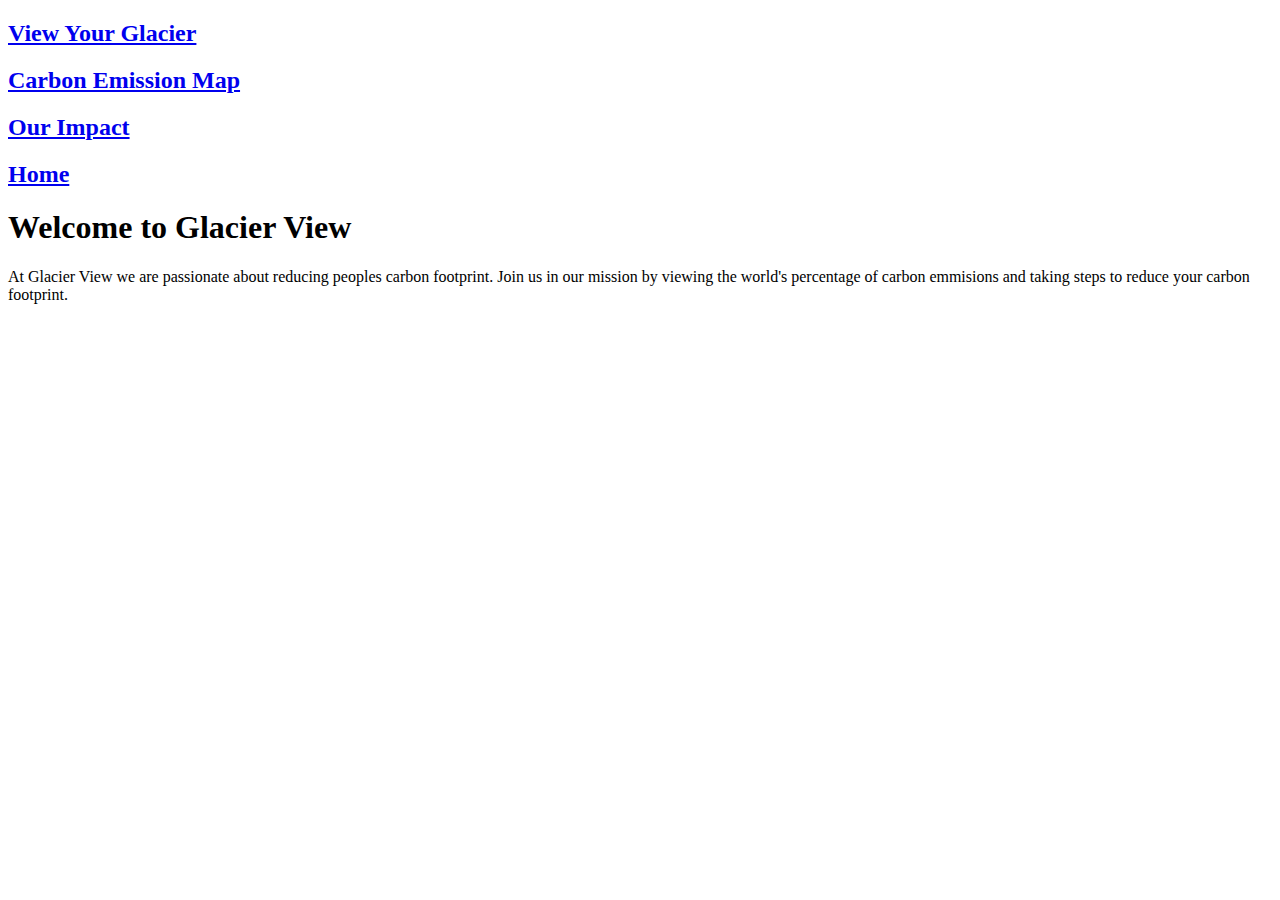
==== index.html @ 9243196e "Update index.html" ====
<!DOCTYPE html>
<html lang="en">
<meta charset="UTF-8">
<title>Glacier View</title>
<meta name="viewport" content="width=device-width,initial-scale=1">
<link rel="stylesheet" href="style.css">
<style>
</style>
<script src="app.js"></script>
<head>
</head>
<body>

<div class="NavBar">
    <h2><a href="YourGlacier.html">View Your Glacier</a href></h2>
    <h2><a href="CarbonEmissionMap.html">Carbon Emission Map</a href></h2>
    <h2><a href="OurImpact.html">Our Impact</a href></h2>
    <h2><a href="index.html">Home</a href></h2>
</div>

<div class="Main">
 <h1>Welcome to Glacier View</h1>
 <p>At Glacier View we are passionate about reducing peoples carbon footprint. Join us in our mission by viewing the world's percentage of carbon emmisions and taking steps to reduce your carbon footprint.</p>
</div>

</body>
</html>
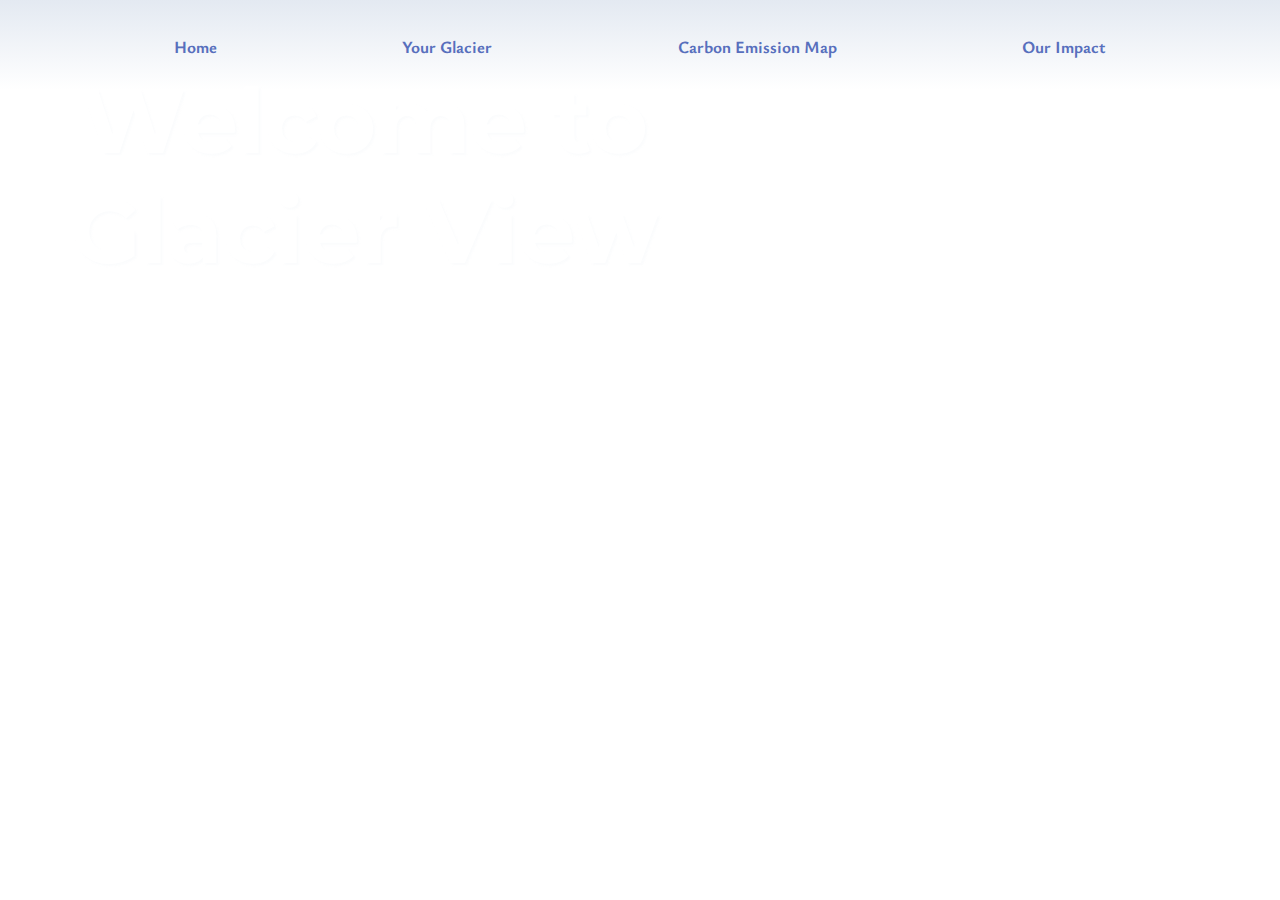
==== commit 2eab8347: "Front page video" ====
--- a/index.html
+++ b/index.html
@@ -1,27 +1,31 @@
 <!DOCTYPE html>
 <html lang="en">
-<meta charset="UTF-8">
-<title>Glacier View</title>
-<meta name="viewport" content="width=device-width,initial-scale=1">
-<link rel="stylesheet" href="style.css">
-<style>
-</style>
-<script src="app.js"></script>
 <head>
+    <meta charset="UTF-8">
+    <title>Glacier View</title>
+    <meta name="viewport" content="width=device-width, initial-scale=1">
+    <link rel="stylesheet" href="style.css">
+    <script src="app.js"></script>
 </head>
 <body>
 
-<div class="NavBar">
-    <h2><a href="YourGlacier.html">View Your Glacier</a href></h2>
-    <h2><a href="CarbonEmissionMap.html">Carbon Emission Map</a href></h2>
-    <h2><a href="OurImpact.html">Our Impact</a href></h2>
-    <h2><a href="index.html">Home</a href></h2>
+<div class="homeVideo">
+    <video autoplay muted loop>
+        <source src="videos/homeVideo.mp4" type="video/mp4">
+        Your browser does not support the video tag.
+    </video>
+    <div class="overlay">
+        <h1>Welcome to Glacier View</h1>
+        <p>At Glacier View, we are passionate about reducing people's carbon footprint. Join us in our mission by viewing the world's percentage of carbon emissions and taking steps to reduce your carbon footprint.</p>
+    </div>
 </div>
 
-<div class="Main">
- <h1>Welcome to Glacier View</h1>
- <p>At Glacier View we are passionate about reducing peoples carbon footprint. Join us in our mission by viewing the world's percentage of carbon emmisions and taking steps to reduce your carbon footprint.</p>
+<div class="mainNavBar">
+    <h2><a href="index.html">Home</a></h2>
+    <h2><a href="YourGlacier.html">Your Glacier</a></h2>
+    <h2><a href="CarbonEmissionMap.html">Carbon Emission Map</a></h2>
+    <h2><a href="OurImpact.html">Our Impact</a></h2>
 </div>
 
 </body>
-</html>
+</html>--- a/style.css
+++ b/style.css
@@ -0,0 +1,127 @@
+* {
+    margin: 0;
+    padding: 0;
+    box-sizing: border-box;
+}
+
+@font-face {
+    font-family: 'Montserrat';
+    src: url('fonts/Montserrat.ttf');
+}
+
+@font-face {
+    font-family: 'YO';
+    src: url('fonts/YO.ttf');
+}
+
+body {
+    color: white;
+    font-family: Arial, sans-serif;
+}
+
+h1 {
+    color: #1b2a5a;
+    font-family: "Montserrat";
+    text-align: center;
+    padding-top: 1%;
+}
+
+p {
+    color: #1b2a5a;
+    font-family: "YO";
+    text-align: center;
+}
+
+.homeVideo {
+    position: relative;
+    width: 100%;
+}
+
+.homeVideo video {
+    width: 100%;
+    height: 100%;
+    object-fit: cover;
+    display: block;
+}
+
+.NavBar {
+  padding: 1.5%;
+  display: flex;
+  justify-content: center;
+  align-content: center;
+  gap: 12%;
+  width: 100%;
+  background-color: #dae2ed;
+}
+
+.mainNavBar {
+    display: flex;
+    justify-content: center;
+    align-items: center;
+    gap: 12%;
+    width: 100%;
+    height: 10%;
+    background: linear-gradient(to bottom, rgba(218, 226, 237, 0.75), rgba(218, 226, 237, 0));
+    position: absolute;
+    top: 0%;
+    left: 0%;
+}
+
+.mainNavBar a {
+    color: #576fbd;
+    font-family: "YO";
+    text-align: center;
+    padding: 14px 16px;
+    text-decoration: none;
+    font-size: 17px;
+}
+
+.mainNavBar a:hover {
+    color: #1b2a5a;
+}
+
+.mainNavBar a:target {
+    color: white;
+}
+
+.NavBar a {
+    color: #576fbd;
+    font-family: "YO";
+    text-align: center;
+    padding: 14px 16px;
+    text-decoration: none;
+    font-size: 17px;
+}
+
+.NavBar a:hover {
+    color: #1b2a5a;
+}
+
+.NavBar a:target {
+    color: white;
+}
+
+.overlay {
+    position: absolute;
+    top: 40%;
+    left: 5%;
+    width: 80%;
+    max-width: 600px;
+    text-align: left;
+    color: white;
+    z-index: 5;
+}
+
+.overlay h1 {
+    font-size: 90px;
+    text-shadow: 2px 2px 2px rgba(218, 226, 237, 0.10);
+    color: white;
+}
+
+.overlay p {
+    padding-left: 3%;
+    padding-top: 2%;
+    font-size: 17px;
+    color: white;
+    text-align: left;
+}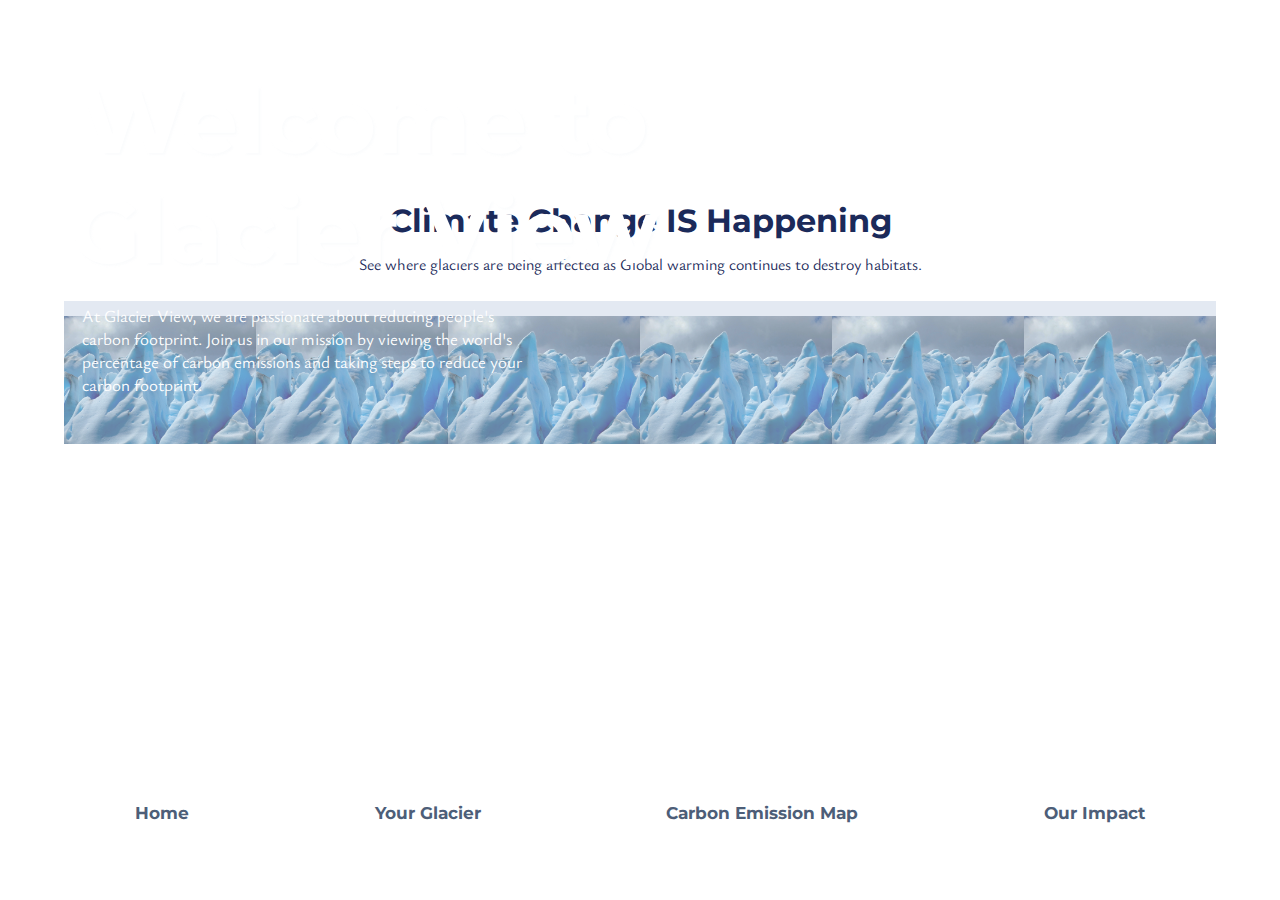
==== commit 89cf47f7: "Slideshow added" ====
--- a/index.html
+++ b/index.html
@@ -27,5 +27,72 @@
     <h2><a href="OurImpact.html">Our Impact</a></h2>
 </div>
 
+<h1 style="padding-top: 4%">Climate Change IS Happening</h1>
+<p>See where glaciers are being affected as Global warming continues to destroy habitats.</p>
+
+<div class="container">
+  <!-- Full-width images with number text -->
+  <div class="mySlides">
+    <div class="numbertext">1 / 6</div>
+      <img src="images/img1.jpg" style="width:100%">
+  </div>
+
+  <div class="mySlides">
+    <div class="numbertext">2 / 6</div>
+      <img src="images/img1.jpg" style="width:100%">
+  </div>
+
+  <div class="mySlides">
+    <div class="numbertext">3 / 6</div>
+      <img src="images/img1.jpg" style="width:100%">
+  </div>
+
+  <div class="mySlides">
+    <div class="numbertext">4 / 6</div>
+      <img src="images/img1.jpg" style="width:100%">
+  </div>
+
+  <div class="mySlides">
+    <div class="numbertext">5 / 6</div>
+      <img src="images/img1.jpg" style="width:100%">
+  </div>
+
+  <div class="mySlides">
+    <div class="numbertext">6 / 6</div>
+      <img src="images/img1.jpg" style="width:100%">
+  </div>
+
+  <!-- Next and previous buttons -->
+  <a class="prev" onclick="plusSlides(-1)">&#10094;</a>
+  <a class="next" onclick="plusSlides(1)">&#10095;</a>
+
+  <!-- Image text -->
+  <div class="caption-container">
+    <p id="caption"></p>
+  </div>
+
+  <!-- Thumbnail images -->
+  <div class="row">
+    <div class="column">
+      <img class="demo cursor" src="images/img1.jpg" style="width:100%" onclick="currentSlide(1)" alt="The Woods">
+    </div>
+    <div class="column">
+      <img class="demo cursor" src="images/img1.jpg" style="width:100%" onclick="currentSlide(2)" alt="Cinque Terre">
+    </div>
+    <div class="column">
+      <img class="demo cursor" src="images/img1.jpg" style="width:100%" onclick="currentSlide(3)" alt="Mountains and fjords">
+    </div>
+    <div class="column">
+      <img class="demo cursor" src="images/img1.jpg" style="width:100%" onclick="currentSlide(4)" alt="Northern Lights">
+    </div>
+    <div class="column">
+      <img class="demo cursor" src="images/img1.jpg" style="width:100%" onclick="currentSlide(5)" alt="Nature and sunrise">
+    </div>
+    <div class="column">
+      <img class="demo cursor" src="images/img1.jpg" style="width:100%" onclick="currentSlide(6)" alt="Snowy Mountains">
+    </div>
+  </div>
+</div>
+
 </body>
 </html>--- a/style.css
+++ b/style.css
@@ -24,12 +24,16 @@
     font-family: "Montserrat";
     text-align: center;
     padding-top: 1%;
+    padding-bottom: 1%;
 }
 
 p {
     color: #1b2a5a;
     font-family: "YO";
     text-align: center;
+    padding-left: 20%;
+    padding-right: 20%;
+    padding-bottom: 1%;
 }
 
 .homeVideo {
@@ -51,7 +55,7 @@
   align-content: center;
   gap: 12%;
   width: 100%;
-  background-color: #dae2ed;
+  background: linear-gradient(to bottom, rgba(218, 226, 237, 0.75), rgba(218, 226, 237, 0.1));
 }
 
 .mainNavBar {
@@ -60,16 +64,16 @@
     align-items: center;
     gap: 12%;
     width: 100%;
-    height: 10%;
-    background: linear-gradient(to bottom, rgba(218, 226, 237, 0.75), rgba(218, 226, 237, 0));
+    height: 12%;
+    background: linear-gradient(to bottom, rgba(255, 255, 255, 0), rgba(255, 255, 255, 1));
     position: absolute;
-    top: 0%;
+    top: 757px;
     left: 0%;
 }
 
 .mainNavBar a {
-    color: #576fbd;
-    font-family: "YO";
+    color: #4d5e78;
+    font-family: "Montserrat";
     text-align: center;
     padding: 14px 16px;
     text-decoration: none;
@@ -85,8 +89,8 @@
 }
 
 .NavBar a {
-    color: #576fbd;
-    font-family: "YO";
+    color: #4d5e78;
+    font-family: "Montserrat";
     text-align: center;
     padding: 14px 16px;
     text-decoration: none;
@@ -124,4 +128,97 @@
     font-size: 17px;
     color: white;
     text-align: left;
-}+}
+
+.form {
+   padding-top: 1%; 
+}
+
+* {
+  box-sizing: border-box;
+}
+
+/* Position the image container (needed to position the left and right arrows) */
+.container {
+  position: relative;
+  padding: 5%;
+  padding-top: 1%;
+}
+
+/* Hide the images by default */
+.mySlides {
+  display: none;
+}
+
+/* Add a pointer when hovering over the thumbnail images */
+.cursor {
+  cursor: pointer;
+}
+
+/* Next & previous buttons */
+.prev,
+.next {
+  cursor: pointer;
+  position: absolute;
+  top: 40%;
+  width: auto;
+  padding: 16px;
+  margin-top: -50px;
+  color: white;
+  font-weight: bold;
+  font-size: 20px;
+  border-radius: 0 3px 3px 0;
+  user-select: none;
+  -webkit-user-select: none;
+}
+
+/* Position the "next button" to the right */
+.next {
+  right: 0;
+  border-radius: 3px 0 0 3px;
+}
+
+/* On hover, add a black background color with a little bit see-through */
+.prev:hover,
+.next:hover {
+  background-color: rgba(0, 0, 0, 0.8);
+}
+
+/* Number text (1/3 etc) */
+.numbertext {
+  color: #f2f2f2;
+  font-size: 12px;
+  padding: 8px 12px;
+  position: absolute;
+  top: 0;
+}
+
+/* Container for image text */
+.caption-container {
+  text-align: center;
+  background-color: rgba(218, 226, 237, 0.75);
+  padding: 2px 16px;
+  color: white;
+}
+
+.row:after {
+  content: "";
+  display: table;
+  clear: both;
+}
+
+/* Six columns side by side */
+.column {
+  float: left;
+  width: 16.66%;
+}
+
+/* Add a transparency effect for thumnbail images */
+.demo {
+  opacity: 0.6;
+}
+
+.active,
+.demo:hover {
+  opacity: 1;
+}
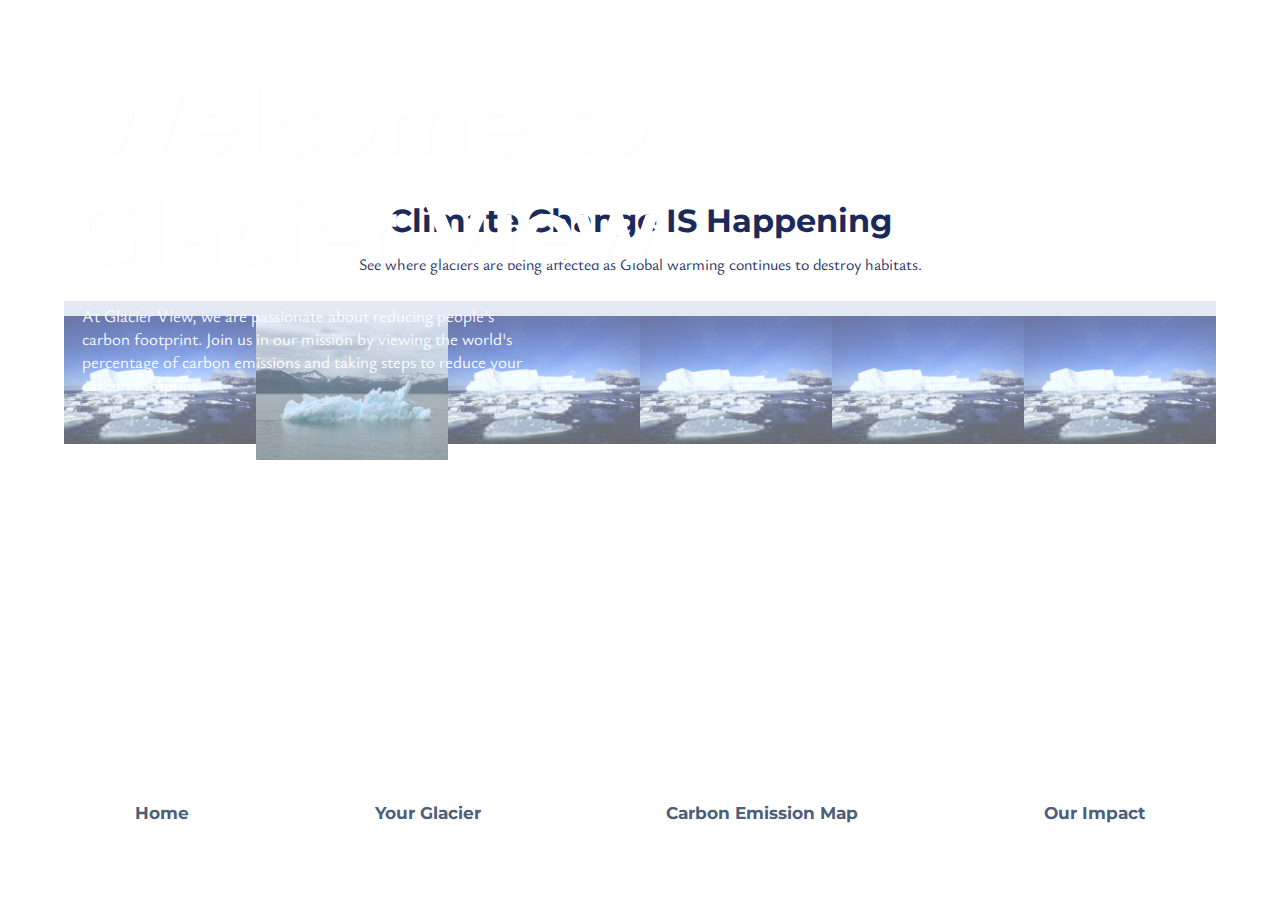
==== commit 8a7d111c: "slideshow" ====
--- a/index.html
+++ b/index.html
@@ -31,53 +31,43 @@
 <p>See where glaciers are being affected as Global warming continues to destroy habitats.</p>
 
 <div class="container">
-  <!-- Full-width images with number text -->
   <div class="mySlides">
-    <div class="numbertext">1 / 6</div>
       <img src="images/img1.jpg" style="width:100%">
   </div>
 
   <div class="mySlides">
-    <div class="numbertext">2 / 6</div>
-      <img src="images/img1.jpg" style="width:100%">
+      <img src="images/img2.jpg" style="width:100%">
   </div>
 
   <div class="mySlides">
-    <div class="numbertext">3 / 6</div>
-      <img src="images/img1.jpg" style="width:100%">
+      <img src="images/img3.jpg" style="width:100%">
   </div>
 
   <div class="mySlides">
-    <div class="numbertext">4 / 6</div>
-      <img src="images/img1.jpg" style="width:100%">
+      <img src="images/img4.jpg" style="width:100%">
   </div>
 
   <div class="mySlides">
-    <div class="numbertext">5 / 6</div>
-      <img src="images/img1.jpg" style="width:100%">
+      <img src="images/img5.jpg" style="width:100%">
   </div>
 
   <div class="mySlides">
-    <div class="numbertext">6 / 6</div>
-      <img src="images/img1.jpg" style="width:100%">
+      <img src="images/img6.jpg" style="width:100%">
   </div>
 
-  <!-- Next and previous buttons -->
   <a class="prev" onclick="plusSlides(-1)">&#10094;</a>
   <a class="next" onclick="plusSlides(1)">&#10095;</a>
 
-  <!-- Image text -->
   <div class="caption-container">
     <p id="caption"></p>
   </div>
 
-  <!-- Thumbnail images -->
   <div class="row">
     <div class="column">
-      <img class="demo cursor" src="images/img1.jpg" style="width:100%" onclick="currentSlide(1)" alt="The Woods">
+      <img class="demo cursor" src="images/img1.jpg" style="width:100%" onclick="currentSlide(1)" alt="Ice caps melting in Russia. Captured by Danting Zhu. Published April 7, 2018.">
     </div>
     <div class="column">
-      <img class="demo cursor" src="images/img1.jpg" style="width:100%" onclick="currentSlide(2)" alt="Cinque Terre">
+      <img class="demo cursor" src="images/img2.jpg" style="width:100%" onclick="currentSlide(2)" alt="Massive iceberg from the Columbia Glacier drifts through Prince William Sound, Alaska. As global temperatures rise, glaciers retreat at an alarming rate, reshaping landscapes and ecosystems. Captured by Melissa Bradley. Published July 2, 2019.">
     </div>
     <div class="column">
       <img class="demo cursor" src="images/img1.jpg" style="width:100%" onclick="currentSlide(3)" alt="Mountains and fjords">
